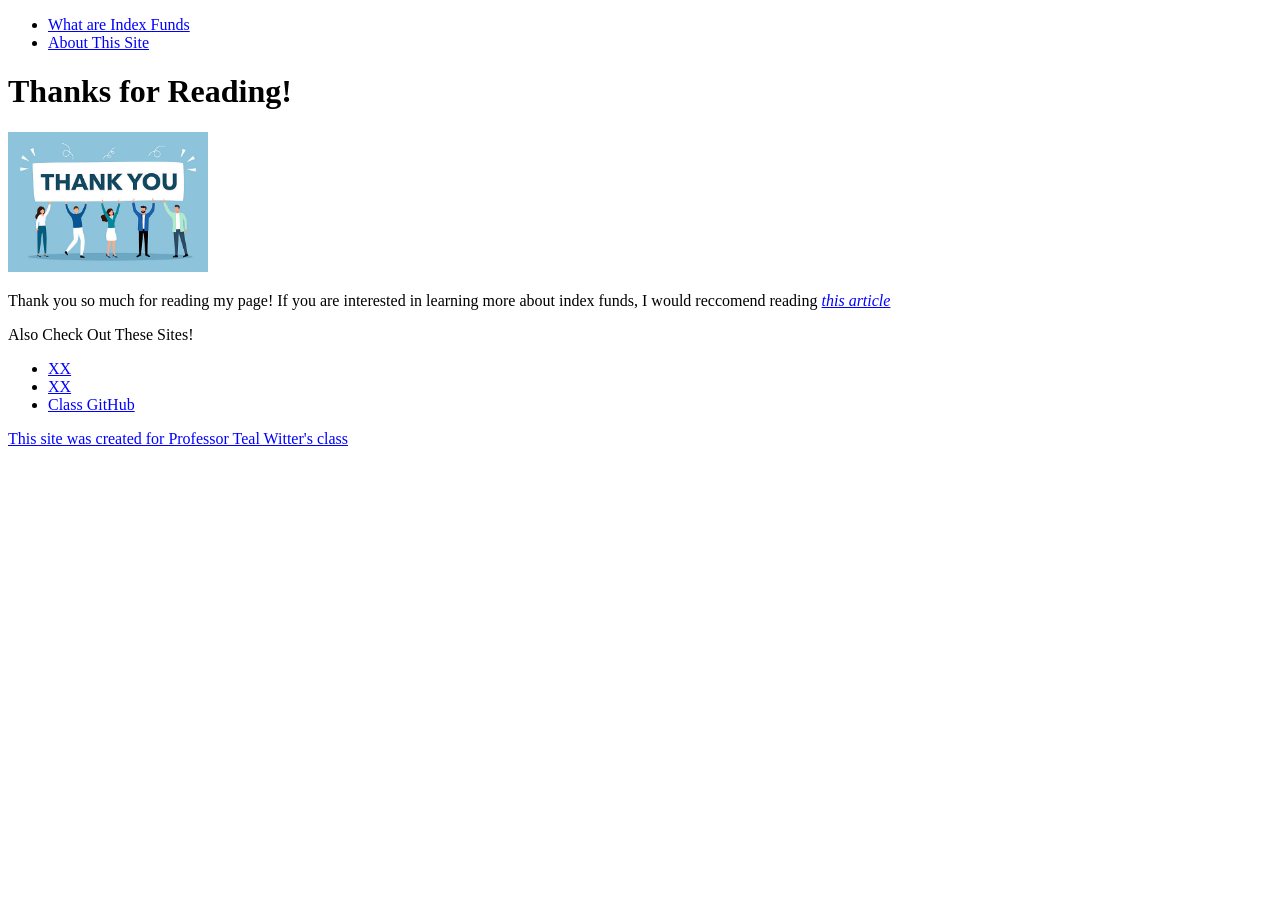
==== page2.html @ 1628b466 "Completed Project" ====
<!DOCTYPE html>
<html lang="en">
<head>
  <meta charset="utf-8">
  <meta name="description" content="Learn more about the different types of index funds in finance!">
  <title>About This Site</title>
  <link rel="stylesheet" href="style.css">
</head>
<body>
    <nav>
        <ul>
            <li><a href="index.html">What are Index Funds</a></li>
            <li><a href="index2.html">About This Site</a></li>
        </ul>
    </nav>
    <h1 class = "class"> Thanks for Reading!</h1>
    <img src="thanks1.jpg" width ="200" alt="Thank You for Reading Image"> 
    <p>Thank you so much for reading my page! If you are interested in learning more about index funds, I would reccomend reading <span class="span_link"><a href="https://www.wsj.com/finance/investing/how-index-funds-went-from-being-mocked-to-feared-in-50-years-8168fc9f?eafs_enabled=false"> this article</a></span> </p>    
</body>
<body2>
    <p> Also Check Out These Sites! </p>
    <ul>
        <li><a href="">XX</a></li>
        <li><a href="">XX</a></li>
        <li> <a href="https://github.com/rtealwitter/introcs2026fall"> Class GitHub</a> </li>
    </ul>
    <p> <a href= https://www.rtealwitter.com> This site was created for Professor Teal Witter's class</a> </p>
</body2>
</html>
---- style.css ----
/* Week 2 lab, "Dress It Up": add rules here and reload index.html to see them.
   The checklist wants at least: a type selector, a class selector (with a
   class="" in your HTML), an id selector (with an id=""), a :hover state, and
   an @media (max-width: 600px) responsive rule. */



/* This is a class selector so add this to any line any amount of times for all formatting to be applied */


/*ID selector - whenever I add this ID to one line, it will follow this format. However, this ID can only be used once*/

a {
   color: blue; 
 }
 

.header {

   font-style:bold;
   font-size: 20;

}

.header:hover {
   background-color: blue;
}

.span_link {
   font-style:italic;
}

.ul {
   list-style-type: none;
   margin: 0;
   padding: 0;
 }


@media (max-width: 400px) {
   body {
       font-size: 16;
   }
}

table {

   border-collapse: collapse; 
   width: 100%;
 }

th, td {
   border: 1px solid #000000; 
   padding: 10px;             
   text-align: left;          
 }
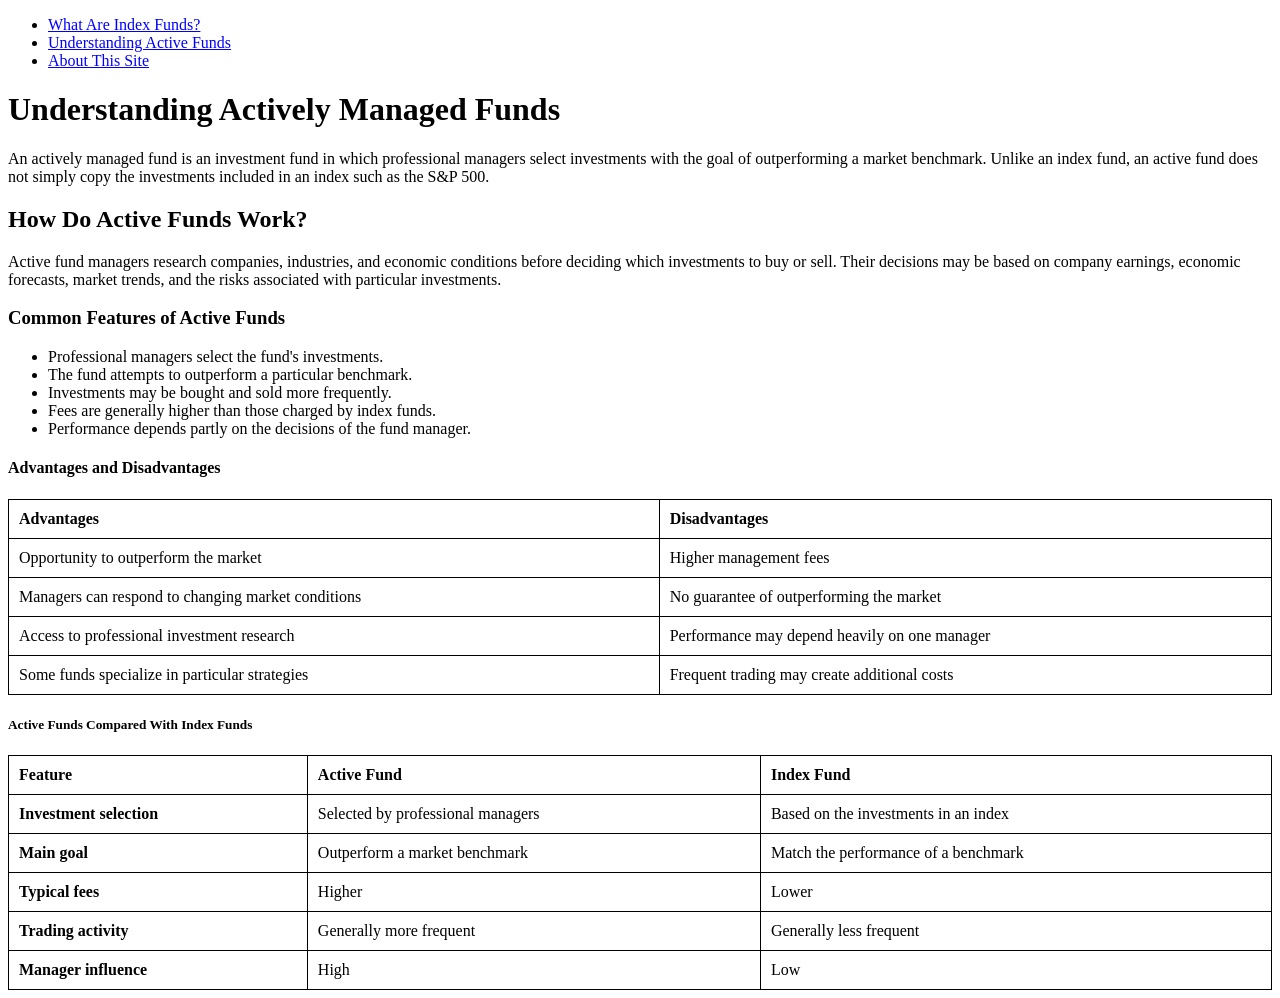
==== commit 2d04b619: "Completed Project" ====
--- a/page2.html
+++ b/page2.html
@@ -3,27 +3,122 @@
 <head>
   <meta charset="utf-8">
   <meta name="description" content="Learn more about the different types of index funds in finance!">
-  <title>About This Site</title>
+  <title>How to Invest in Index Funds</title>
   <link rel="stylesheet" href="style.css">
+  <script async src="https://googletagmanager.com"></script>
+  <script>
+    window.dataLayer = window.dataLayer || [];
+    function gtag(){dataLayer.push(arguments);}
+    gtag('js', new Date());
+    gtag('config', 'G-XXXXXXXXXX');
+  </script>
 </head>
 <body>
-    <nav>
-        <ul>
-            <li><a href="index.html">What are Index Funds</a></li>
-            <li><a href="index2.html">About This Site</a></li>
-        </ul>
-    </nav>
-    <h1 class = "class"> Thanks for Reading!</h1>
-    <img src="thanks1.jpg" width ="200" alt="Thank You for Reading Image"> 
-    <p>Thank you so much for reading my page! If you are interested in learning more about index funds, I would reccomend reading <span class="span_link"><a href="https://www.wsj.com/finance/investing/how-index-funds-went-from-being-mocked-to-feared-in-50-years-8168fc9f?eafs_enabled=false"> this article</a></span> </p>    
-</body>
-<body2>
-    <p> Also Check Out These Sites! </p>
-    <ul>
-        <li><a href="">XX</a></li>
-        <li><a href="">XX</a></li>
-        <li> <a href="https://github.com/rtealwitter/introcs2026fall"> Class GitHub</a> </li>
-    </ul>
-    <p> <a href= https://www.rtealwitter.com> This site was created for Professor Teal Witter's class</a> </p>
-</body2>
-</html>+    <body>
+        <nav>
+          <ul>
+            <li><a href="index.html">What Are Index Funds?</a></li>
+            <li><a href="page2.html">Understanding Active Funds</a></li>
+            <li><a href="page3.html">About This Site</a></li>
+          </ul>
+        </nav>
+        <main>
+          <h1 class = "class">Understanding Actively Managed Funds</h1>
+          <p>
+            An actively managed fund is an investment fund in which professional
+            managers select investments with the goal of outperforming a market
+            benchmark. Unlike an index fund, an active fund does not simply copy the
+            investments included in an index such as the S&amp;P 500.
+          </p>
+          <h2 class = "class">How Do Active Funds Work?</h2>
+          <p>
+            Active fund managers research companies, industries, and economic
+            conditions before deciding which investments to buy or sell. Their
+            decisions may be based on company earnings, economic forecasts, market
+            trends, and the risks associated with particular investments.
+          </p>
+          <h3 class = "class">Common Features of Active Funds</h3>
+          <ul>
+            <li>Professional managers select the fund's investments.</li>
+            <li>The fund attempts to outperform a particular benchmark.</li>
+            <li>Investments may be bought and sold more frequently.</li>
+            <li>Fees are generally higher than those charged by index funds.</li>
+            <li>Performance depends partly on the decisions of the fund manager.</li>
+          </ul>
+          <h4 class = "class">Advantages and Disadvantages</h4>
+          <table>
+
+            <thead>
+              <tr>
+                <th>Advantages</th>
+                <th>Disadvantages</th>
+              </tr>
+            </thead>
+
+            <tbody>
+              <tr>
+                <td>Opportunity to outperform the market</td>
+                <td>Higher management fees</td>
+              </tr>
+      
+              <tr>
+                <td>Managers can respond to changing market conditions</td>
+                <td>No guarantee of outperforming the market</td>
+              </tr>
+      
+              <tr>
+                <td>Access to professional investment research</td>
+                <td>Performance may depend heavily on one manager</td>
+              </tr>
+      
+              <tr>
+                <td>Some funds specialize in particular strategies</td>
+                <td>Frequent trading may create additional costs</td>
+              </tr>
+            </tbody>
+          </table>
+      
+          <h5 class = "class">Active Funds Compared With Index Funds</h5>
+
+          <table>
+            <thead>
+              <tr>
+                <th>Feature</th>
+                <th>Active Fund</th>
+                <th>Index Fund</th>
+              </tr>
+            </thead>
+    
+            <tbody>
+              <tr>
+                <th>Investment selection</th>
+                <td>Selected by professional managers</td>
+                <td>Based on the investments in an index</td>
+              </tr>
+      
+              <tr>
+                <th>Main goal</th>
+                <td>Outperform a market benchmark</td>
+                <td>Match the performance of a benchmark</td>
+              </tr>
+      
+              <tr>
+                <th>Typical fees</th>
+                <td>Higher</td>
+                <td>Lower</td>
+              </tr>
+      
+              <tr>
+                <th>Trading activity</th>
+                <td>Generally more frequent</td>
+                <td>Generally less frequent</td>
+              </tr>
+      
+              <tr>
+                <th>Manager influence</th>
+                <td>High</td>
+                <td>Low</td>
+              </tr>
+            </tbody>
+          </table>
+</body>
--- a/style.css
+++ b/style.css
@@ -17,8 +17,8 @@
 
 .header {
 
-   font-style:bold;
-   font-size: 20;
+   font-weight:bold;
+   font-size: 20 rem;
 
 }
 
@@ -26,7 +26,7 @@
    background-color: blue;
 }
 
-.span_link {
+#span_link {
    font-style:italic;
 }
 
@@ -39,7 +39,7 @@
 
 @media (max-width: 400px) {
    body {
-       font-size: 16;
+       font-size: 16 rem;
    }
 }
 
@@ -53,4 +53,6 @@
    border: 1px solid #000000; 
    padding: 10px;             
    text-align: left;          
- }+ }
+
+ 
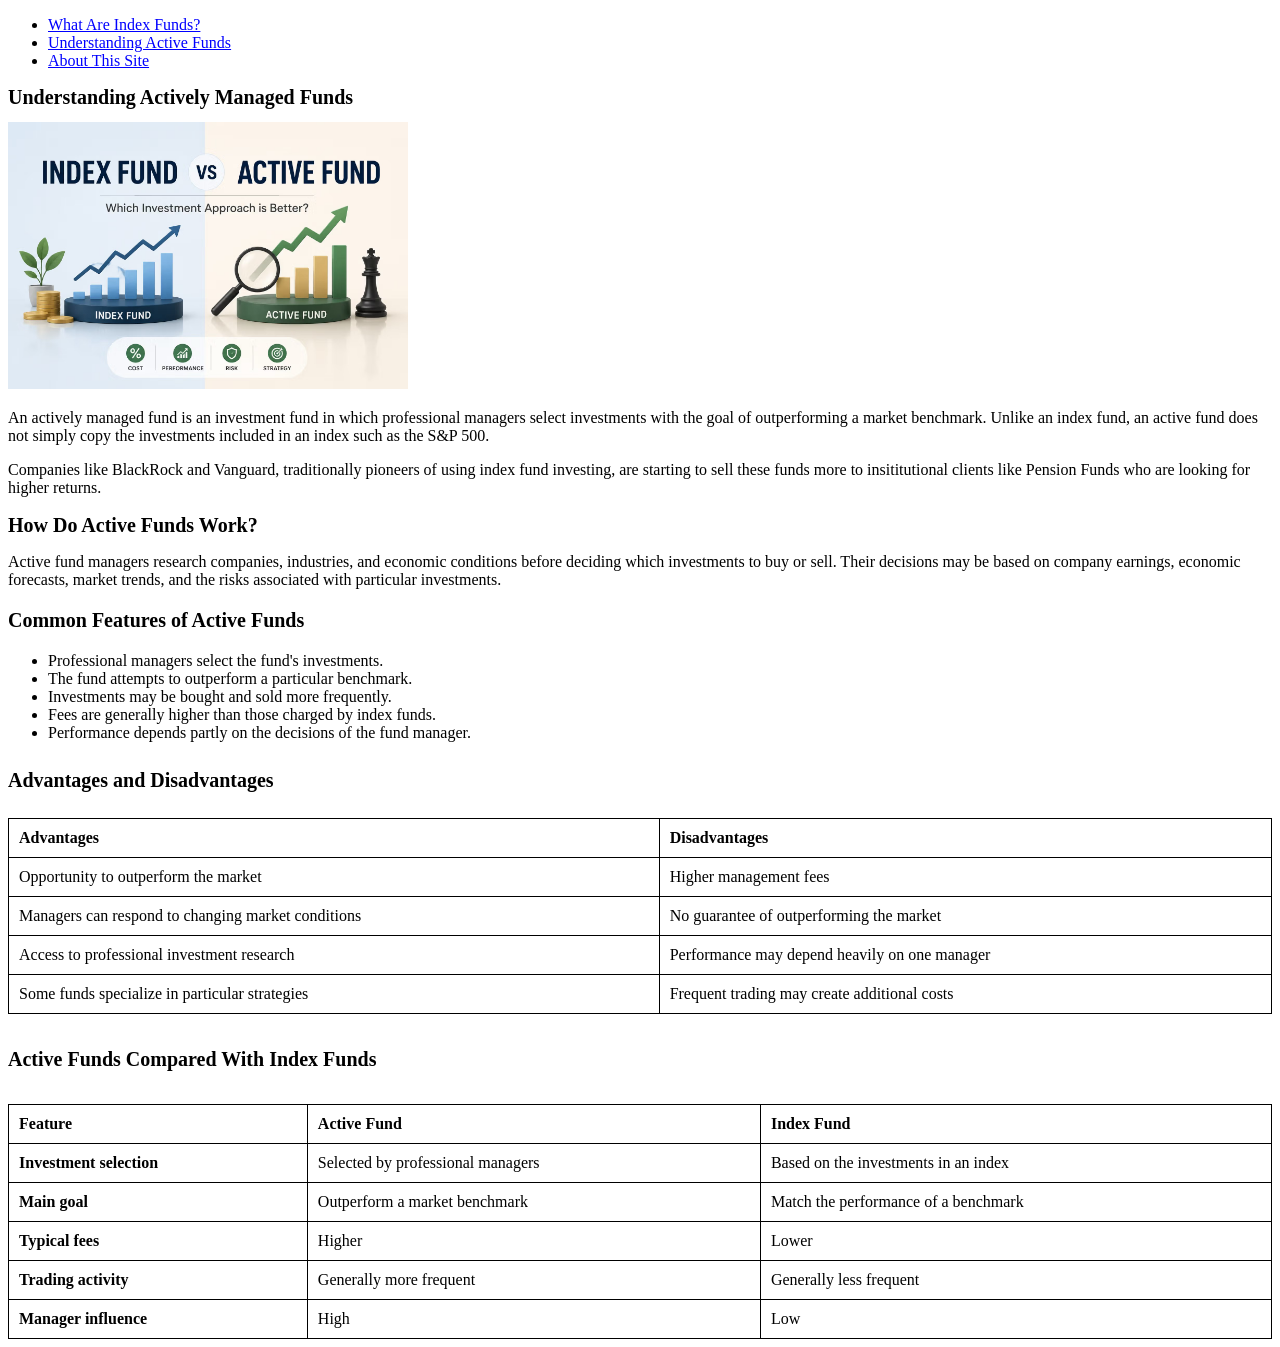
==== commit 9623fc5e: "Update" ====
--- a/page2.html
+++ b/page2.html
@@ -14,7 +14,6 @@
   </script>
 </head>
 <body>
-    <body>
         <nav>
           <ul>
             <li><a href="index.html">What Are Index Funds?</a></li>
@@ -23,21 +22,20 @@
           </ul>
         </nav>
         <main>
-          <h1 class = "class">Understanding Actively Managed Funds</h1>
-          <p>
-            An actively managed fund is an investment fund in which professional
+          <h1 class = "header">Understanding Actively Managed Funds</h1>
+          <img src="active_vs_index.jpeg" width ="400" alt="Image of a Comparison Between Active and Index Funds"> 
+          <p> An actively managed fund is an investment fund in which professional
             managers select investments with the goal of outperforming a market
             benchmark. Unlike an index fund, an active fund does not simply copy the
-            investments included in an index such as the S&amp;P 500.
-          </p>
-          <h2 class = "class">How Do Active Funds Work?</h2>
-          <p>
-            Active fund managers research companies, industries, and economic
+            investments included in an index such as the S&P 500.</p>
+            <p>Companies like BlackRock and Vanguard, traditionally pioneers of using index fund investing,
+               are starting to sell these funds more to insititutional clients like Pension Funds who are looking for higher returns.</p>
+          <h2 class = "header">How Do Active Funds Work?</h2>
+          <p> Active fund managers research companies, industries, and economic
             conditions before deciding which investments to buy or sell. Their
             decisions may be based on company earnings, economic forecasts, market
-            trends, and the risks associated with particular investments.
-          </p>
-          <h3 class = "class">Common Features of Active Funds</h3>
+            trends, and the risks associated with particular investments. </p>
+          <h3 class = "header">Common Features of Active Funds</h3>
           <ul>
             <li>Professional managers select the fund's investments.</li>
             <li>The fund attempts to outperform a particular benchmark.</li>
@@ -45,7 +43,7 @@
             <li>Fees are generally higher than those charged by index funds.</li>
             <li>Performance depends partly on the decisions of the fund manager.</li>
           </ul>
-          <h4 class = "class">Advantages and Disadvantages</h4>
+          <h4 class = "header">Advantages and Disadvantages</h4>
           <table>
 
             <thead>
@@ -78,7 +76,7 @@
             </tbody>
           </table>
       
-          <h5 class = "class">Active Funds Compared With Index Funds</h5>
+          <h5 class="header">Active Funds Compared With Index Funds</h5>
 
           <table>
             <thead>
@@ -121,4 +119,5 @@
               </tr>
             </tbody>
           </table>
-</body>+        </main>
+</body>
--- a/style.css
+++ b/style.css
@@ -5,10 +5,9 @@
 
 
 
-/* This is a class selector so add this to any line any amount of times for all formatting to be applied */
-
-
-/*ID selector - whenever I add this ID to one line, it will follow this format. However, this ID can only be used once*/
+body {
+ font-family: "Times New Roman";
+ }
 
 a {
    color: blue; 
@@ -18,15 +17,22 @@
 .header {
 
    font-weight:bold;
-   font-size: 20 rem;
+   font-size: 1.25rem;
 
 }
+
+
 
 .header:hover {
    background-color: blue;
 }
 
 #span_link {
+   font-style:italic;
+   font-weight:bold;
+}
+
+#span_link2 {
    font-style:italic;
 }
 
@@ -39,7 +45,7 @@
 
 @media (max-width: 400px) {
    body {
-       font-size: 16 rem;
+       font-size: 16rem;
    }
 }
 
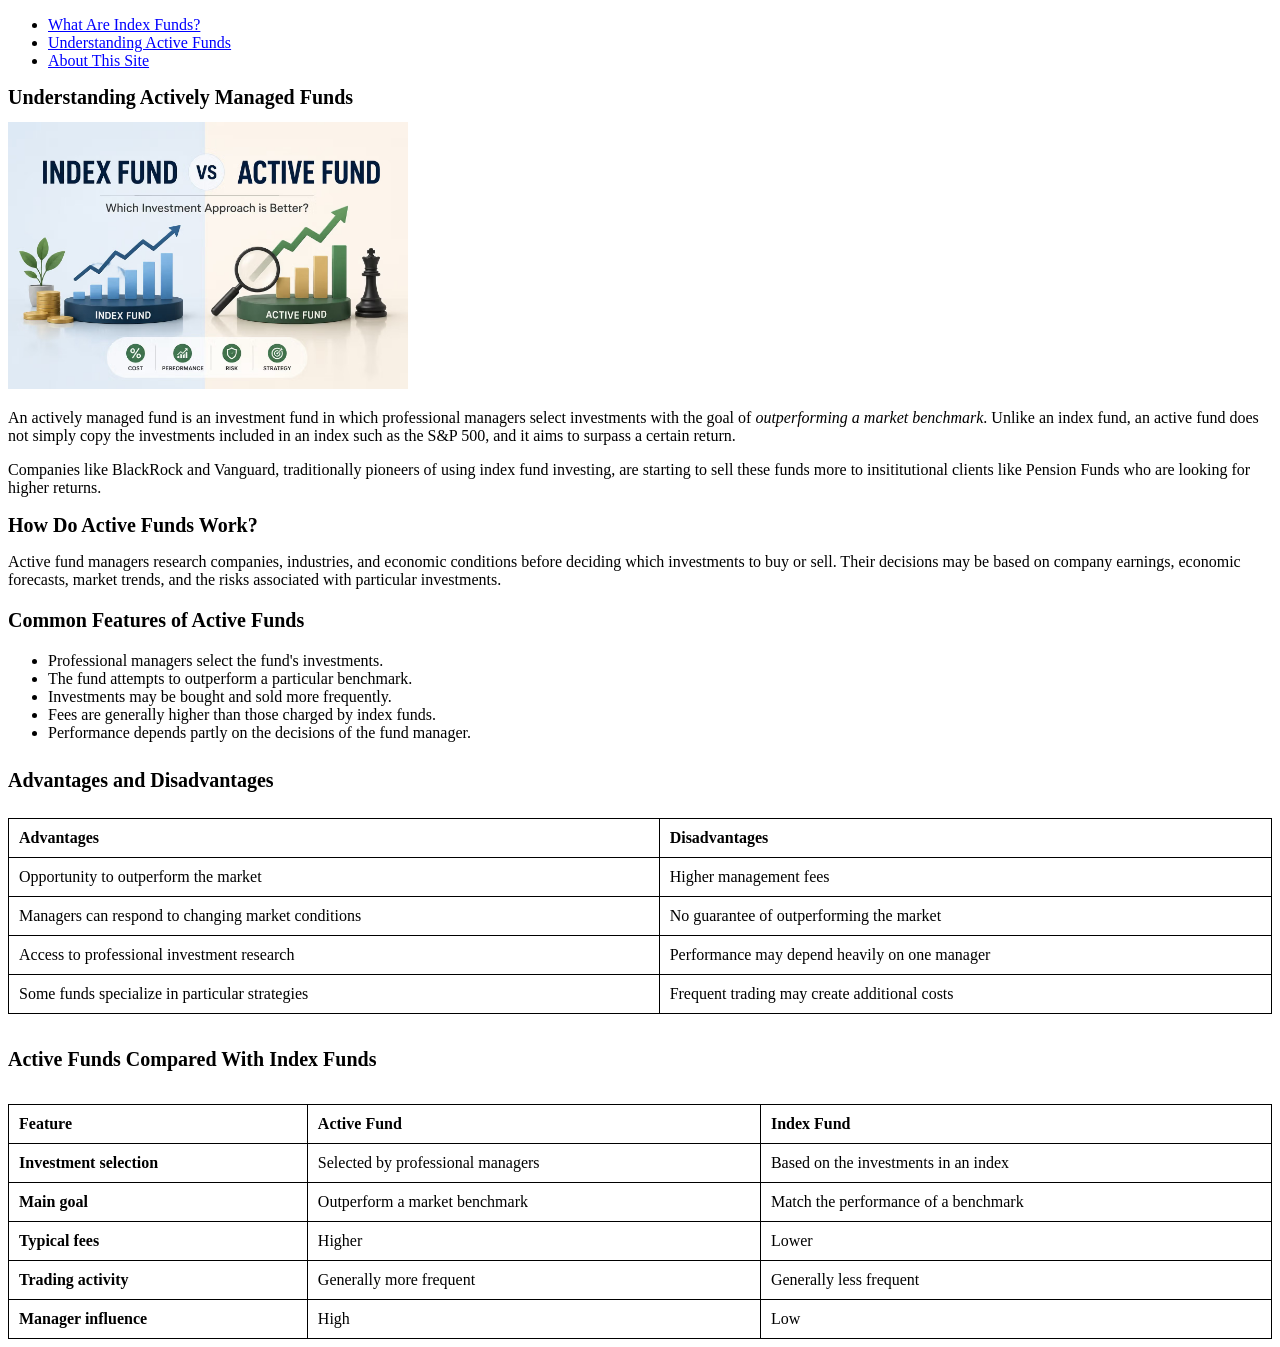
==== commit 1faf961b: "Update" ====
--- a/page2.html
+++ b/page2.html
@@ -21,13 +21,13 @@
             <li><a href="page3.html">About This Site</a></li>
           </ul>
         </nav>
-        <main>
+        <div2>
           <h1 class = "header">Understanding Actively Managed Funds</h1>
           <img src="active_vs_index.jpeg" width ="400" alt="Image of a Comparison Between Active and Index Funds"> 
           <p> An actively managed fund is an investment fund in which professional
-            managers select investments with the goal of outperforming a market
-            benchmark. Unlike an index fund, an active fund does not simply copy the
-            investments included in an index such as the S&P 500.</p>
+            managers select investments with the goal of <span id=span_link3> outperforming a market
+            benchmark</span>. Unlike an index fund, an active fund does not simply copy the
+            investments included in an index such as the S&P 500, and it aims to surpass a certain return.</p>
             <p>Companies like BlackRock and Vanguard, traditionally pioneers of using index fund investing,
                are starting to sell these funds more to insititutional clients like Pension Funds who are looking for higher returns.</p>
           <h2 class = "header">How Do Active Funds Work?</h2>
@@ -43,6 +43,8 @@
             <li>Fees are generally higher than those charged by index funds.</li>
             <li>Performance depends partly on the decisions of the fund manager.</li>
           </ul>
+         </div2>
+         <div3>
           <h4 class = "header">Advantages and Disadvantages</h4>
           <table>
 
@@ -75,7 +77,9 @@
               </tr>
             </tbody>
           </table>
-      
+         </div3>
+
+         <div4>
           <h5 class="header">Active Funds Compared With Index Funds</h5>
 
           <table>
@@ -119,5 +123,6 @@
               </tr>
             </tbody>
           </table>
-        </main>
+        </div4>
 </body>
+</html>
--- a/style.css
+++ b/style.css
@@ -5,23 +5,32 @@
 
 
 
-body {
- font-family: "Times New Roman";
- }
+
 
 a {
    color: blue; 
  }
  
+ #div1 {
+   font-family: "Times New Roman";
+ }
+ 
+ #div2 {
+   font-family: "Times New Roman";
+ }
+ 
+ #div3 {
+   font-family: "Times New Roman";
+ }
+ 
+ #div4 {
+   font-family: "Times New Roman";
+ }
 
 .header {
-
    font-weight:bold;
    font-size: 1.25rem;
-
 }
-
-
 
 .header:hover {
    background-color: blue;
@@ -36,12 +45,15 @@
    font-style:italic;
 }
 
+#span_link3 {
+   font-style:italic;
+}
+
 .ul {
    list-style-type: none;
    margin: 0;
    padding: 0;
  }
-
 
 @media (max-width: 400px) {
    body {
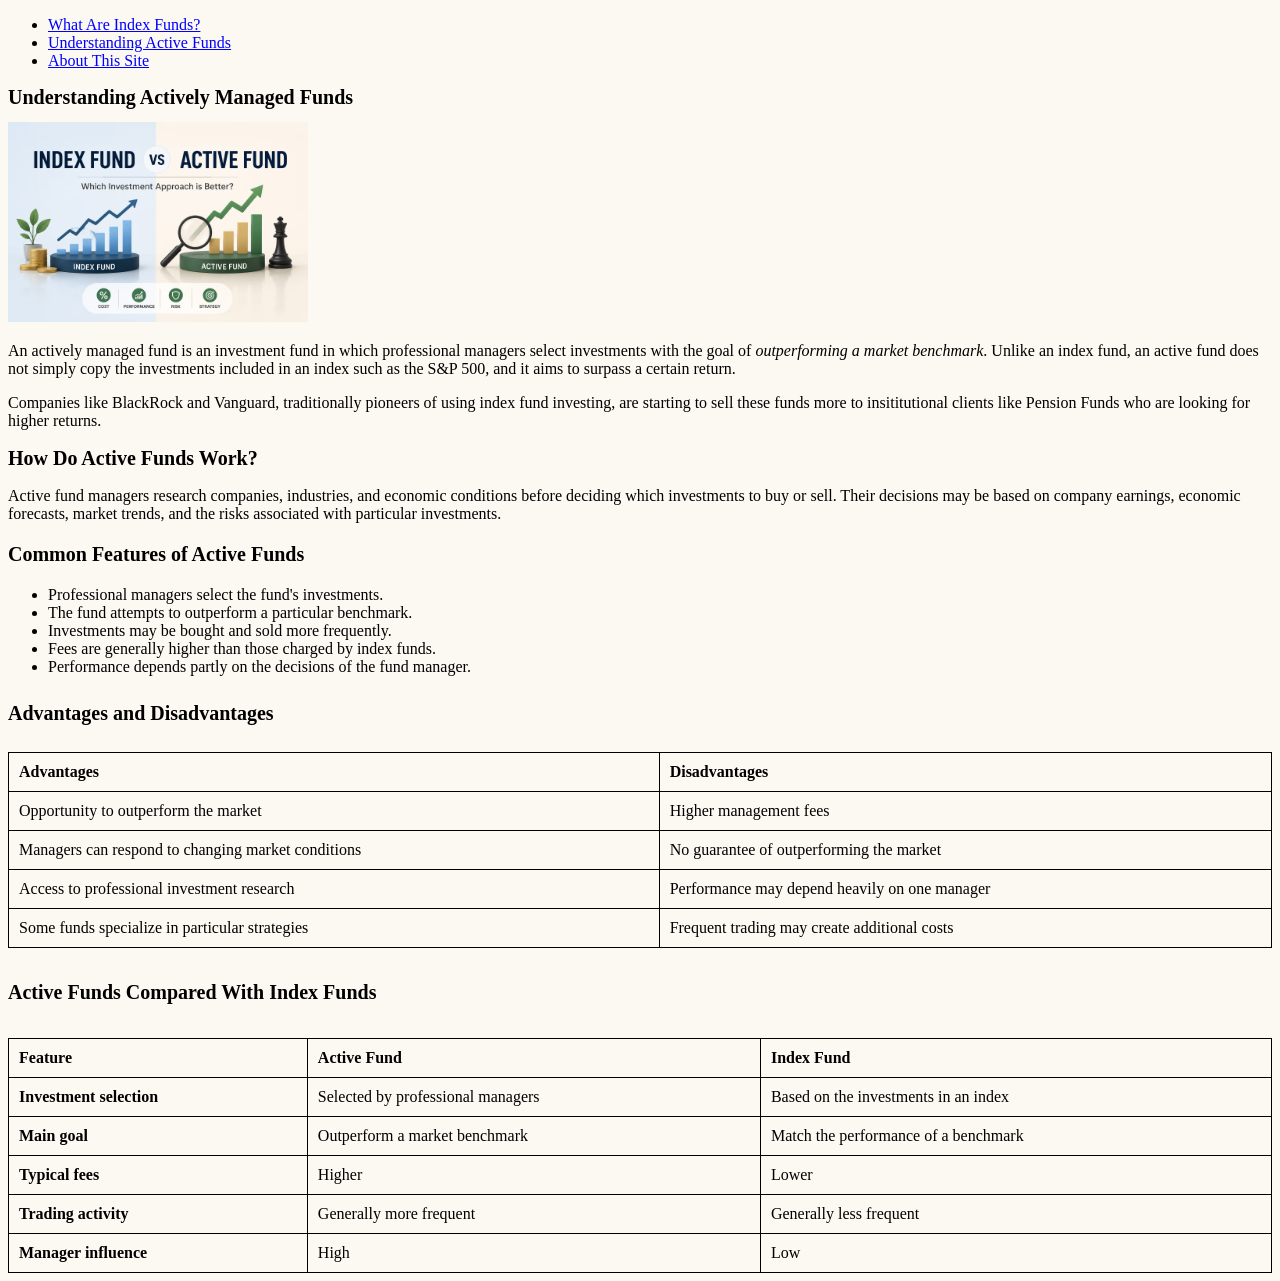
==== commit 97b60655: "Completed Lab" ====
--- a/page2.html
+++ b/page2.html
@@ -21,9 +21,9 @@
             <li><a href="page3.html">About This Site</a></li>
           </ul>
         </nav>
-        <div2>
+        <div>
           <h1 class = "header">Understanding Actively Managed Funds</h1>
-          <img src="active_vs_index.jpeg" width ="400" alt="Image of a Comparison Between Active and Index Funds"> 
+          <img src="active_vs_index.jpeg" width ="300" alt="Image of a Comparison Between Active and Index Funds"> 
           <p> An actively managed fund is an investment fund in which professional
             managers select investments with the goal of <span id=span_link3> outperforming a market
             benchmark</span>. Unlike an index fund, an active fund does not simply copy the
@@ -43,8 +43,8 @@
             <li>Fees are generally higher than those charged by index funds.</li>
             <li>Performance depends partly on the decisions of the fund manager.</li>
           </ul>
-         </div2>
-         <div3>
+         </div>
+         <div>
           <h4 class = "header">Advantages and Disadvantages</h4>
           <table>
 
@@ -77,9 +77,9 @@
               </tr>
             </tbody>
           </table>
-         </div3>
+         </div>
 
-         <div4>
+         <div>
           <h5 class="header">Active Funds Compared With Index Funds</h5>
 
           <table>
@@ -123,6 +123,6 @@
               </tr>
             </tbody>
           </table>
-        </div4>
+        </div>
 </body>
 </html>
--- a/style.css
+++ b/style.css
@@ -9,23 +9,18 @@
 
 a {
    color: blue; 
+}
+
+body {
+   background-color: #fcf8f2; 
+   padding: 0;
  }
- 
- #div1 {
-   font-family: "Times New Roman";
- }
- 
- #div2 {
-   font-family: "Times New Roman";
- }
- 
- #div3 {
-   font-family: "Times New Roman";
- }
- 
- #div4 {
-   font-family: "Times New Roman";
- }
+
+div {
+  font-family: "Times New Roman";
+
+}
+
 
 .header {
    font-weight:bold;
